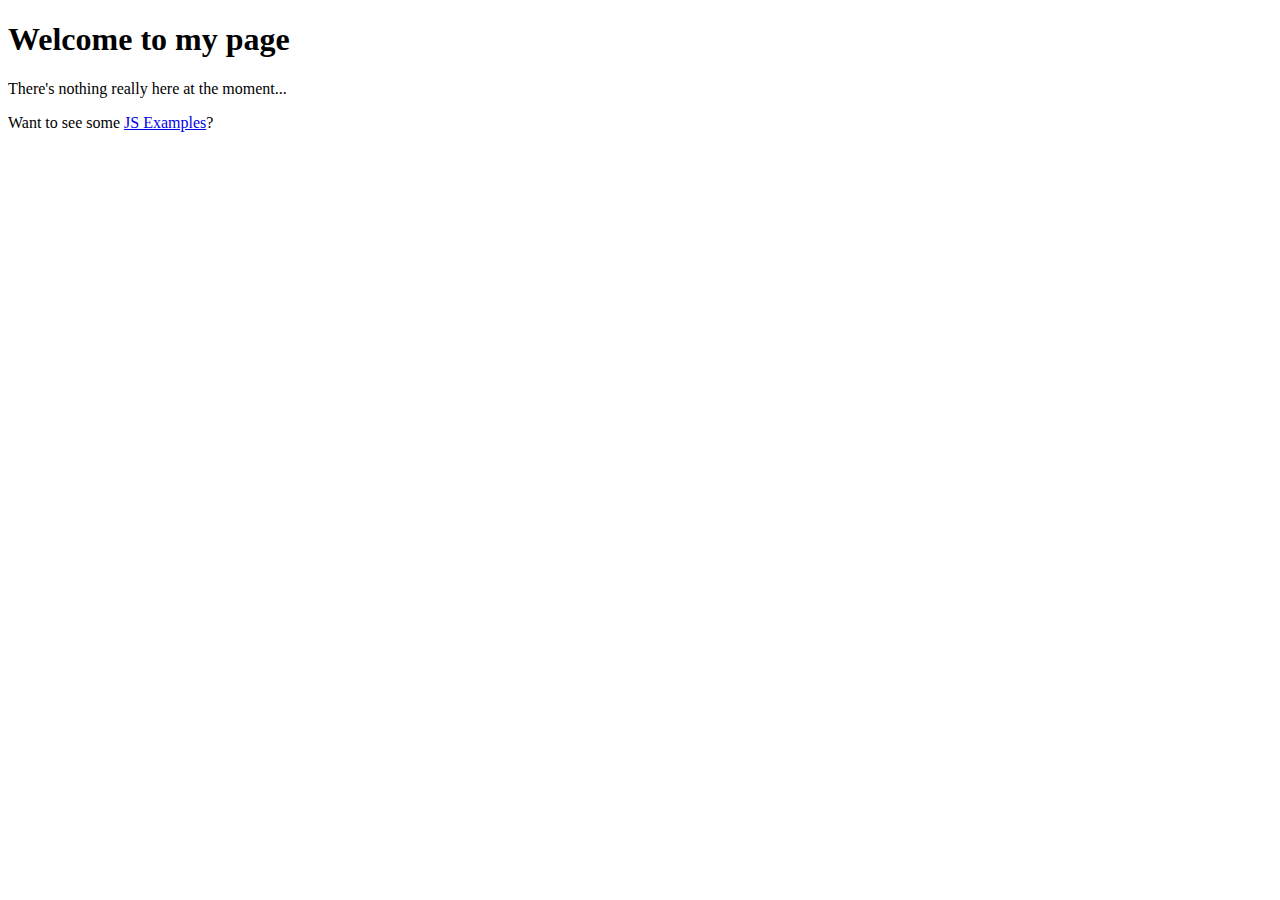
==== index.html @ bcd1348a "updated with my sub thing" ====
<!DOCTYPE html>
<html>
<head>
    <title>
        Wiktor's Homepage
    </title>
<style>
    * {
        font-family: Consolas;
    }
</style>
</head>
<body>
<h1>Welcome to my page</h1>
<p>There's nothing really here at the moment...</p>
<p>Want to see some <a href="js_examples/index.html">JS Examples</a>?</p>
</body>
</html>
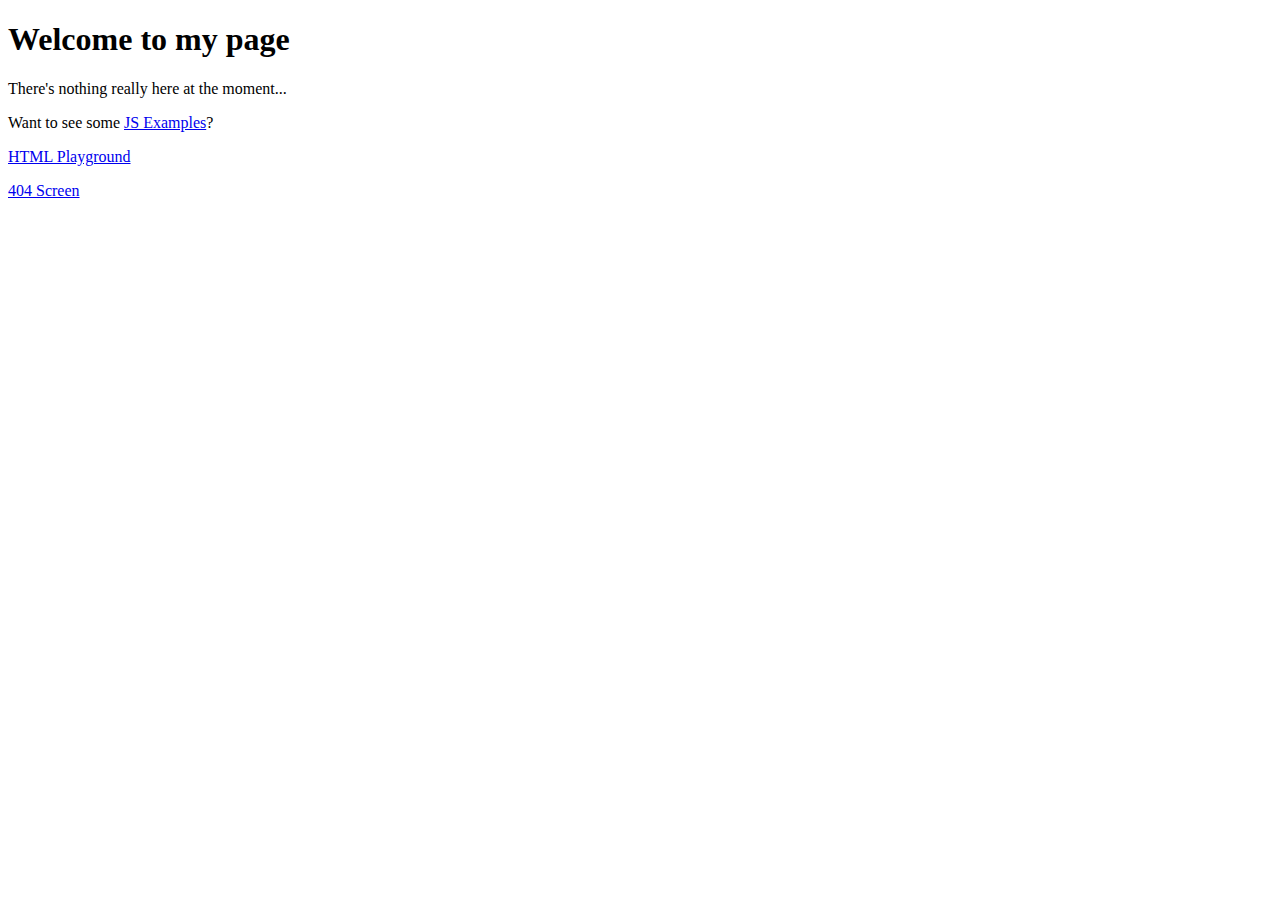
==== commit 82505f3c: "make 404 link" ====
--- a/index.html
+++ b/index.html
@@ -14,5 +14,7 @@
 <h1>Welcome to my page</h1>
 <p>There's nothing really here at the moment...</p>
 <p>Want to see some <a href="js_examples/index.html">JS Examples</a>?</p>
+<p><a href="html_playground/index.html">HTML Playground</a></p>
+<p><a href="invalid/">404 Screen</a></p>
 </body>
 </html>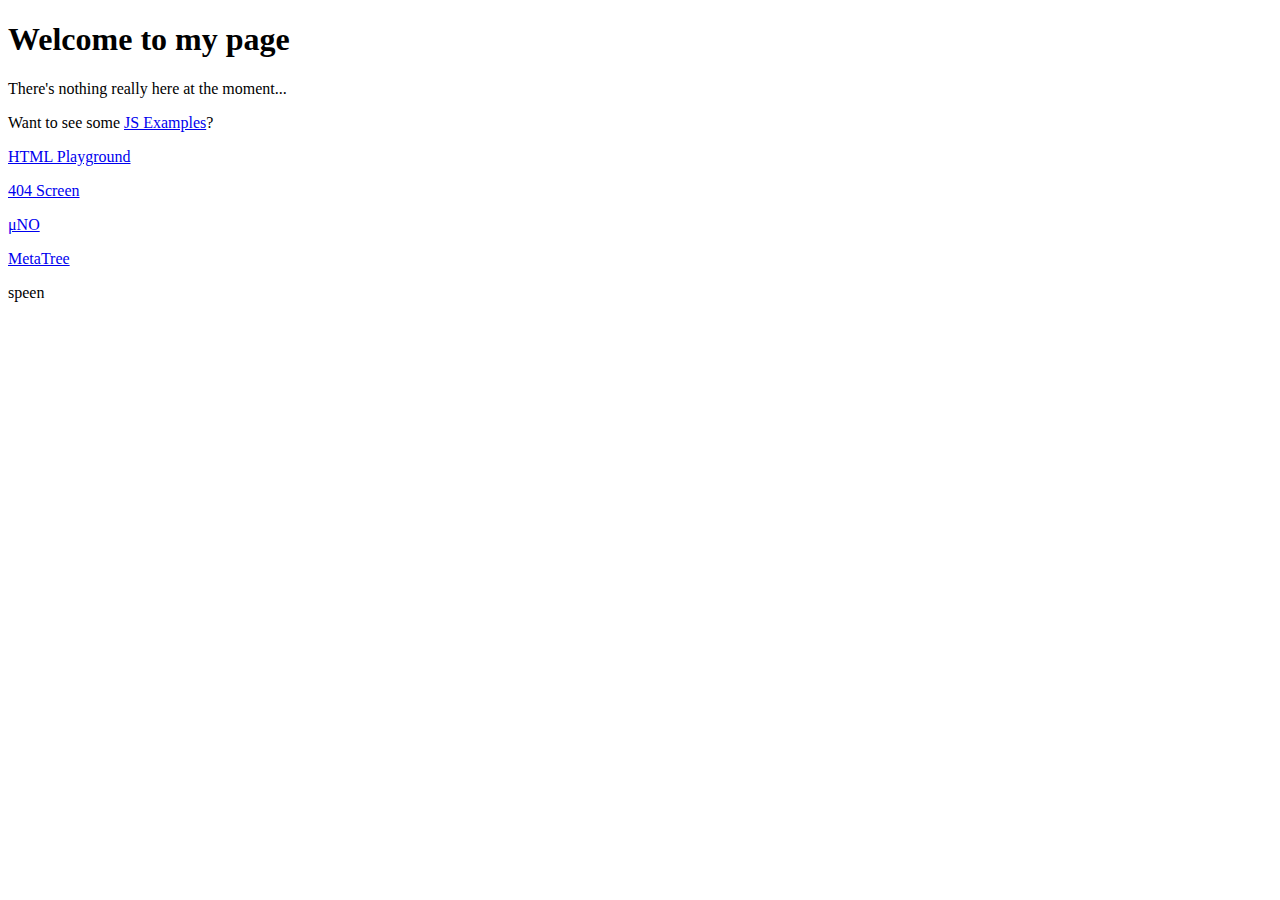
==== commit af8ecf85: "speen and some page things" ====
--- a/index.html
+++ b/index.html
@@ -8,6 +8,11 @@
     * {
         font-family: Consolas;
     }
+
+    @keyframes spin {
+        0%   {rotate: 0deg;}
+        100% {rotate: 360deg;}
+    }
 </style>
 </head>
 <body>
@@ -16,5 +21,7 @@
 <p>Want to see some <a href="js_examples/index.html">JS Examples</a>?</p>
 <p><a href="html_playground/index.html">HTML Playground</a></p>
 <p><a href="invalid/">404 Screen</a></p>
-</body>
+<p><a href="muNO/index.html">μNO</a></p>
+<p><a href="MeTMT/index.html">MetaTree</a></p>
+<p style="animation-name: spin; animation-duration: 15s; width: 1em; animation-iteration-count: infinite; animation-timing-function:cubic-bezier(1, 0, 1, 0);">speen</p>
 </html>